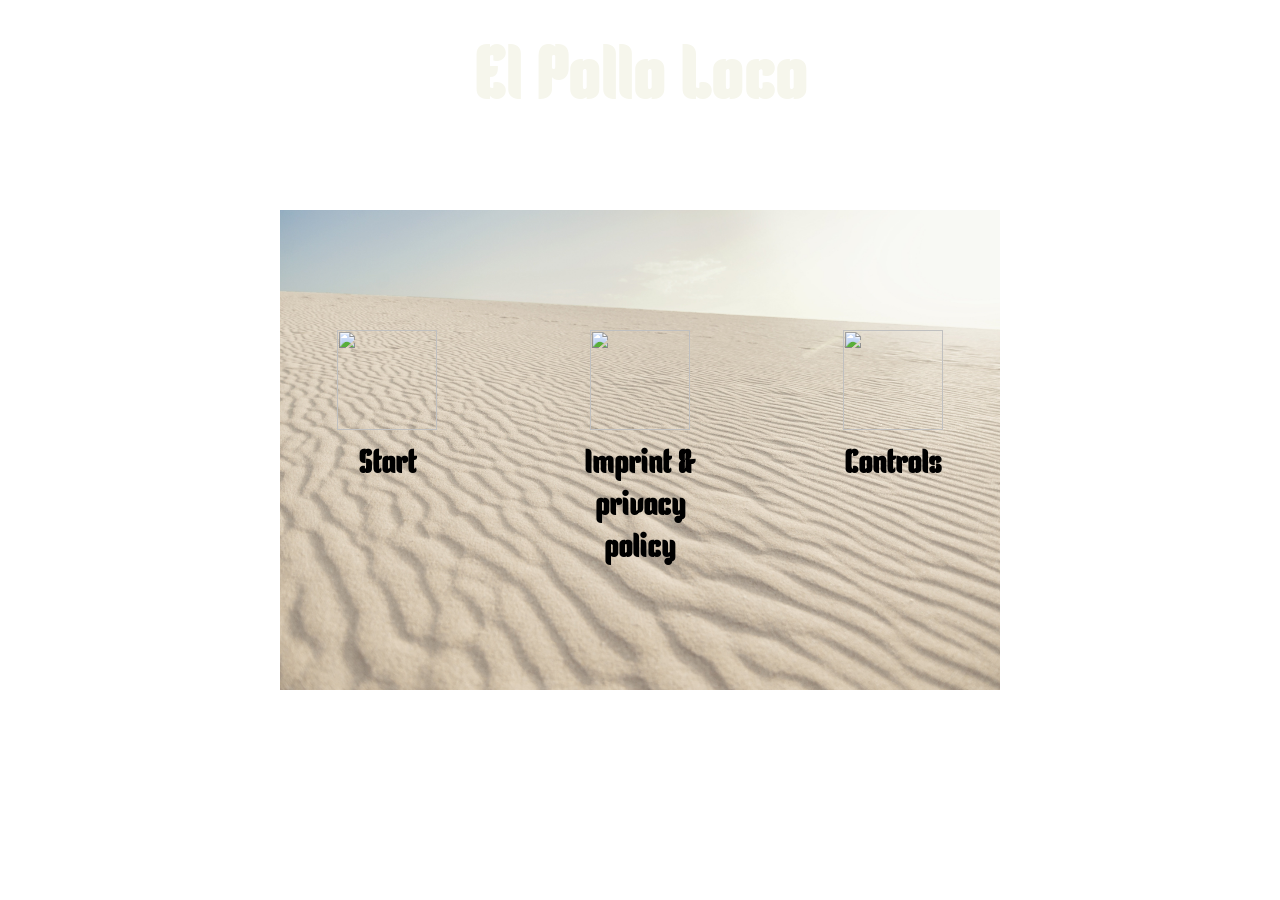
==== index.html @ ccfeca5d "style and bugfixes in progress" ====
<!doctype html>
<html lang="en">
    <head>
        <meta charset="UTF-8" />
        <meta name="viewport" content="width=device-width, initial-scale=1.0" />
        <link rel="stylesheet" href="style.css" />
        <title>El Pollo Loco</title>
        <link
            rel="icon"
            type="image/x-icon"
            href="./img/6_salsa_bottle/1_salsa_bottle_on_ground.png"
        />
        <script type="module" src="./js/game.js"></script>
        <link rel="preconnect" href="https://fonts.googleapis.com" />
        <link rel="preconnect" href="https://fonts.gstatic.com" crossorigin />
        <link
            href="https://fonts.googleapis.com/css2?family=Kenia&display=swap"
            rel="stylesheet"
        />
    </head>
    <body>
        <header>
            <h1>El Pollo Loco</h1>
        </header>

        <main>
            <!-- <section id="canvas-section">
                <canvas id="canvas" width="720" height="480"></canvas>

                <section id="canvas-buttons">
                    <section class="game-buttons">
                        <div id="upper-buttons">
                            <img
                                id="volume-button"
                                onclick="volume()"
                                src="./img/icons/mute.png"
                                alt=""
                            />
                            <img
                                id="mute-button"
                                onclick="mute()"
                                src="./img/icons/volume.png"
                                alt=""
                            />
                            <img
                                id="fullscreenBtn"
                                onclick="fullscreen()"
                                src="./img/icons/fullscreen.png"
                                alt=""
                            />
                        </div>
                    </section>

                    <section id="control-buttons" class="game-buttons">
                        <div id="move-btn">
                            <img
                                id="btn-left"
                                src="./img/icons/arrow-left.png"
                                alt=""
                            />
                            <img
                                id="btn-right"
                                src="./img/icons/arrow-right.png"
                                alt=""
                            />
                        </div>
                        <div id="jump-throw-btn">
                            <img
                                id="btn-up"
                                src="./img/icons/arrow-up.png"
                                alt=""
                            />
                            <img
                                id="btn-throw"
                                src="./img/icons/bottle.png"
                                alt=""
                            />
                        </div>
                    </section>
                </section>

                <dialog class="dialog" id="controls-dialog">
                    <div id="control-data"></div>
                </dialog>

                <dialog class="dialog" id="information-dialog">
                    <div id="information-data"></div>
                </dialog>

                <dialog class="dialog" id="restart-home"></dialog>
            </section>
            

            <section id="start-screen">
                <div class="home-content">
                    <img
                        id="start"
                        class="home-buttons"
                        onclick="start()"
                        src="./img/start-screen/door.png"
                        alt=""
                    />
                    <h4>Start</h4>
                </div>
                <div class="home-content">
                    <img
                        id="imprint"
                        class="home-buttons"
                        onclick="openDialog('information-dialog')"
                        src="./img/start-screen/Signpost2.png"
                        alt=""
                    />
                    <div>
                        <h4>Imprint & privacy policy</h4>
                    </div>
                </div>
                <div class="home-content">
                    <img
                        id="settings"
                        class="home-buttons"
                        onclick="openDialog('controls-dialog')"
                        src="./img/start-screen/wheel.png"
                        alt=""
                    />
                    <h4>Controls</h4>
                </div>
            </section> -->

            <!-- testarea -->
            <section id="canvas-section">
                <canvas id="canvas" width="720" height="480"></canvas>
                <section id="canvas-buttons">
                    <section class="game-buttons">
                        <div id="upper-buttons">
                            <img
                                id="volume-button"
                                onclick="volume()"
                                src="./img/icons/mute.png"
                                alt=""
                            />
                            <img
                                id="mute-button"
                                onclick="mute()"
                                src="./img/icons/volume.png"
                                alt=""
                            />
                            <img
                                id="fullscreenBtn"
                                onclick="fullscreen()"
                                src="./img/icons/fullscreen.png"
                                alt=""
                            />
                        </div>
                    </section>

                    <section id="control-buttons" class="game-buttons">
                        <div id="move-btn">
                            <img
                                id="btn-left"
                                src="./img/icons/arrow-left.png"
                                alt=""
                            />
                            <img
                                id="btn-right"
                                src="./img/icons/arrow-right.png"
                                alt=""
                            />
                        </div>
                        <div id="jump-throw-btn">
                            <img
                                id="btn-up"
                                src="./img/icons/arrow-up.png"
                                alt=""
                            />
                            <img
                                id="btn-throw"
                                src="./img/icons/bottle.png"
                                alt=""
                            />
                        </div>
                    </section>
                </section>

                <section id="start-screen">
                    <div class="home-content">
                        <img
                            id="start"
                            class="home-buttons"
                            onclick="start()"
                            src="./img/start-screen/door.png"
                            alt=""
                        />
                        <h4>Start</h4>
                    </div>
                    <div class="home-content">
                        <img
                            id="imprint"
                            class="home-buttons"
                            onclick="openDialog('information-dialog')"
                            src="./img/start-screen/Signpost2.png"
                            alt=""
                        />
                        <div>
                            <h4>Imprint & privacy policy</h4>
                        </div>
                    </div>
                    <div class="home-content">
                        <img
                            id="settings"
                            class="home-buttons"
                            onclick="openDialog('controls-dialog')"
                            src="./img/start-screen/wheel.png"
                            alt=""
                        />
                        <h4>Controls</h4>
                    </div>
                </section>

                <dialog class="dialog" id="controls-dialog">
                    <div id="control-data"></div>
                </dialog>

                <dialog class="dialog" id="information-dialog">
                    <div id="information-data"></div>
                </dialog>

                <dialog class="dialog" id="restart-home"></dialog>
            </section>
        </main>
    </body>
</html>
---- style.css ----
* {
    margin: 0;
    padding: 0;
    box-sizing: border-box;
    position: relative;
}

header {
    position: absolute;
    top: 30px;
    width: 100%;
    text-align: center;
    z-index: 9999;
    color: #F6F6EC;
}

body {
    width: 100%;
    height: 100dvh;
    display: flex;
    align-items: center;
    justify-content: center;
    flex-direction: column;
    background-image: url("img/desert.png");
    background-repeat: no-repeat;
    background-size: cover;
    font-size: 36px;
    font-family: "Kenia", Arial, Helvetica, sans-serif;
}

main {
    height: 100dvh;
    width: 100%;
    display: flex;
    justify-content: center;
    align-items: center;
}

#canvas-section {
    width: min(100%, 720px); 
    height: min(100dvh, 480px);
    flex-direction: column;
    align-items: center;
    justify-content: center;
    position: relative;
}

#canvas-buttons {
    position: absolute;
    top: 0;
    left: 0;
    display: flex;
    justify-content: space-between;
    flex-direction: column;
    width: 100%;
    height: 100%;
    z-index: 100;
    display: none;
    /* pointer-events: none; */
}

.game-buttons {
    img {
        &:hover {
            cursor: pointer;
            filter: drop-shadow(5px 5px 10px rgba(0, 0, 0, 0.8));
        }
    }
}

#upper-buttons {
    gap: 16px;
    display: flex;
    justify-content: flex-end;
    display: none;
}

#control-buttons {
    /* display: flex; */
    justify-content: space-between;
    display: none;
}

#move-btn{
    margin-left: 48px;
    margin-bottom: 24px;
    display: flex;
    gap: 24px;
}

#jump-throw-btn{
    margin-right: 48px;
    display: flex;
    gap: 24px;

    img{
        width: 39px;
        height: 39px;
    }
}

canvas {
    background-color: black;
    display: block;
    width: inherit;
    height: inherit;
}

#start-screen {
    width: inherit;
    height: inherit;
    background-image: url("./img/start-screen/start-screen.jpg");
    background-size: cover;
    display: flex;
    justify-content: space-around;
    align-items: center;
    gap: 40px;
    position: absolute;
    z-index: 10;
    top: 0;
}

.home-content {
    width: 20%;
    height: 50%;
    text-align: center;
}

h4{
    font-size: clamp(16px, 3.5vw, 32px);
}

.home-buttons {
    width: clamp(40px, 10vw, 100px);
    height: clamp(40px, 10vw, 100px);

    &:hover {
        cursor: pointer;
        filter: drop-shadow(5px 5px 10px rgba(0, 0, 0, 0.8));
    }
}

#volume-button {
    display: none;
}

#mute-button {
    display: block;
}

.dialog {
    width: inherit;
    height: inherit;
    max-width: 100vw; 
    max-height: 100vh;
    background-image: url("./img/start-screen/start-screen.jpg");
    background-size: cover;
    flex-direction: column;
    text-align: center;
    top: 50%;
    left: 50%;
    transform: translate(-50%, -50%);
    border-width: 0;
    overflow-x: hidden;
    z-index: 999;
    padding: clamp(10px, 15vw, 16px);
    margin: 0;

    &:focus{
        outline: none;
    }
}

#restart-home {
    display: none;
    flex-direction: row;
    justify-content: space-around;
    align-items: center;
}

.d-none {
    display: none;
}

#close-container {
    width: 100%;
    display: flex;
    justify-content: flex-end;
}

#close-dialog {
    background: none;
    border: none;
    padding: 10px 10px 0px 0px;

    &:hover {
        cursor: pointer;
    }
}

p {
    font-size: clamp(16px, 2.5vw, 24px);
    font-weight: bold;
}

h2{
   font-size: clamp(24px, 5.5vw, 54px); 
}

h3{
   font-size: clamp(20px, 5.5vw, 48px); 
}

#headline {
    margin-bottom: 24px;
}

#imprint-template {
    margin-bottom: 80px;
}

/* Smartphone Breite */
@media only screen and (max-width: 720px) {
    canvas {
        width: 100vw;
    }

    #canvas-section{
        width: 100vw;
        height: clamp(200px, 60vw, 480px)
    }
}

/* Smartphone Höhe */
@media only screen and (max-height: 720px) {
    canvas {
        height: 100dvh;
    }
    h1 {
        display: none;
    }
}

@media (orientation: landscape) and (pointer: coarse) {
  #canvas-section {
    width: 100dvw;
    height: 100dvh;
  }
}
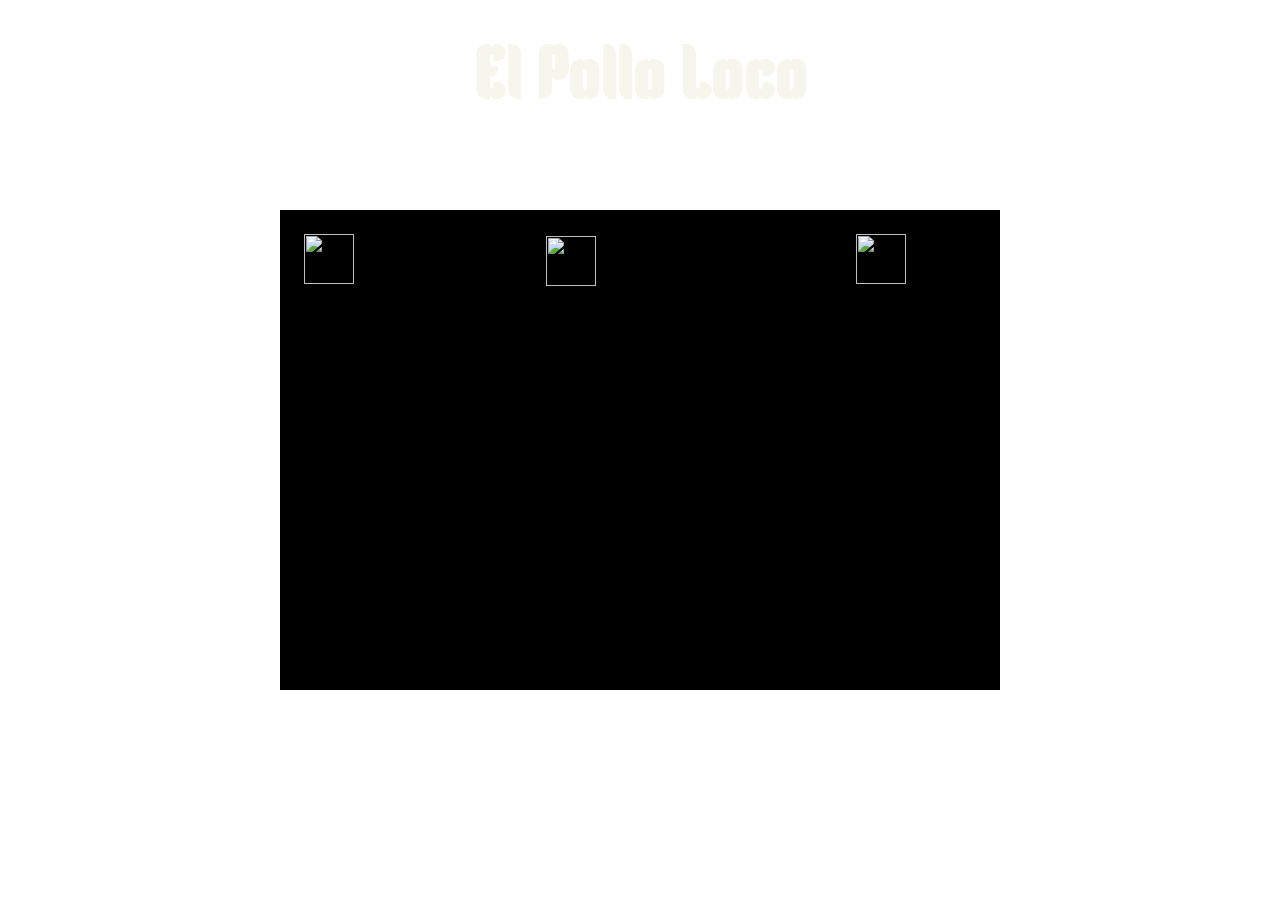
==== commit 443a0ead: "dead code cleaned an js docs writen" ====
--- a/index.html
+++ b/index.html
@@ -24,109 +24,11 @@
         </header>
 
         <main>
-            <!-- <section id="canvas-section">
-                <canvas id="canvas" width="720" height="480"></canvas>
-
-                <section id="canvas-buttons">
-                    <section class="game-buttons">
-                        <div id="upper-buttons">
-                            <img
-                                id="volume-button"
-                                onclick="volume()"
-                                src="./img/icons/mute.png"
-                                alt=""
-                            />
-                            <img
-                                id="mute-button"
-                                onclick="mute()"
-                                src="./img/icons/volume.png"
-                                alt=""
-                            />
-                            <img
-                                id="fullscreenBtn"
-                                onclick="fullscreen()"
-                                src="./img/icons/fullscreen.png"
-                                alt=""
-                            />
-                        </div>
-                    </section>
-
-                    <section id="control-buttons" class="game-buttons">
-                        <div id="move-btn">
-                            <img
-                                id="btn-left"
-                                src="./img/icons/arrow-left.png"
-                                alt=""
-                            />
-                            <img
-                                id="btn-right"
-                                src="./img/icons/arrow-right.png"
-                                alt=""
-                            />
-                        </div>
-                        <div id="jump-throw-btn">
-                            <img
-                                id="btn-up"
-                                src="./img/icons/arrow-up.png"
-                                alt=""
-                            />
-                            <img
-                                id="btn-throw"
-                                src="./img/icons/bottle.png"
-                                alt=""
-                            />
-                        </div>
-                    </section>
-                </section>
-
-                <dialog class="dialog" id="controls-dialog">
-                    <div id="control-data"></div>
-                </dialog>
-
-                <dialog class="dialog" id="information-dialog">
-                    <div id="information-data"></div>
-                </dialog>
-
-                <dialog class="dialog" id="restart-home"></dialog>
-            </section>
-            
-
-            <section id="start-screen">
-                <div class="home-content">
-                    <img
-                        id="start"
-                        class="home-buttons"
-                        onclick="start()"
-                        src="./img/start-screen/door.png"
-                        alt=""
-                    />
-                    <h4>Start</h4>
+            <dialog id="lock-screen">
+                <div>
+                    <img src="./img/icons/turn.png" alt="" />
                 </div>
-                <div class="home-content">
-                    <img
-                        id="imprint"
-                        class="home-buttons"
-                        onclick="openDialog('information-dialog')"
-                        src="./img/start-screen/Signpost2.png"
-                        alt=""
-                    />
-                    <div>
-                        <h4>Imprint & privacy policy</h4>
-                    </div>
-                </div>
-                <div class="home-content">
-                    <img
-                        id="settings"
-                        class="home-buttons"
-                        onclick="openDialog('controls-dialog')"
-                        src="./img/start-screen/wheel.png"
-                        alt=""
-                    />
-                    <h4>Controls</h4>
-                </div>
-            </section> -->
-
-            <!-- testarea -->
+            </dialog>
             <section id="canvas-section">
                 <canvas id="canvas" width="720" height="480"></canvas>
                 <section id="canvas-buttons">
@@ -182,33 +84,39 @@
                 </section>
 
                 <section id="start-screen">
-                    <div class="home-content">
+                    <div class="home-content" onclick="startGame()">
                         <img
                             id="start"
-                            class="home-buttons"
-                            onclick="start()"
+                            class="start-buttons"
                             src="./img/start-screen/door.png"
                             alt=""
                         />
                         <h4>Start</h4>
                     </div>
-                    <div class="home-content">
+                    <div
+                        class="home-content"
+                        onclick="openDialog('information-dialog')"
+                    >
                         <img
                             id="imprint"
-                            class="home-buttons"
-                            onclick="openDialog('information-dialog')"
+                            class="start-buttons"
                             src="./img/start-screen/Signpost2.png"
                             alt=""
                         />
                         <div>
-                            <h4>Imprint & privacy policy</h4>
+                            <h4>
+                                Imprint & <br />
+                                privacy policy
+                            </h4>
                         </div>
                     </div>
-                    <div class="home-content">
+                    <div
+                        class="home-content"
+                        onclick="openDialog('controls-dialog')"
+                    >
                         <img
                             id="settings"
-                            class="home-buttons"
-                            onclick="openDialog('controls-dialog')"
+                            class="start-buttons"
                             src="./img/start-screen/wheel.png"
                             alt=""
                         />
--- a/style.css
+++ b/style.css
@@ -10,8 +10,7 @@
     top: 30px;
     width: 100%;
     text-align: center;
-    z-index: 9999;
-    color: #F6F6EC;
+    color: #f6f6ec;
 }
 
 body {
@@ -36,8 +35,15 @@
     align-items: center;
 }
 
+canvas {
+    background-color: black;
+    display: block;
+    width: inherit;
+    height: inherit;
+}
+
 #canvas-section {
-    width: min(100%, 720px); 
+    width: min(100%, 720px);
     height: min(100dvh, 480px);
     flex-direction: column;
     align-items: center;
@@ -54,9 +60,7 @@
     flex-direction: column;
     width: 100%;
     height: 100%;
-    z-index: 100;
-    display: none;
-    /* pointer-events: none; */
+    z-index: 5;
 }
 
 .game-buttons {
@@ -72,67 +76,58 @@
     gap: 16px;
     display: flex;
     justify-content: flex-end;
-    display: none;
 }
 
 #control-buttons {
-    /* display: flex; */
     justify-content: space-between;
     display: none;
 }
 
-#move-btn{
+#move-btn {
     margin-left: 48px;
     margin-bottom: 24px;
     display: flex;
     gap: 24px;
 }
 
-#jump-throw-btn{
+#jump-throw-btn {
     margin-right: 48px;
     display: flex;
     gap: 24px;
 
-    img{
+    img {
         width: 39px;
         height: 39px;
     }
-}
-
-canvas {
-    background-color: black;
-    display: block;
-    width: inherit;
-    height: inherit;
 }
 
 #start-screen {
     width: inherit;
     height: inherit;
-    background-image: url("./img/start-screen/start-screen.jpg");
+    background-image: url("./img/9_intro_outro_screens/start/startscreen_1.png");
     background-size: cover;
-    display: flex;
-    justify-content: space-around;
-    align-items: center;
-    gap: 40px;
+    background-position: center;
+    display: flex;
+    justify-content: space-between;
+    align-items: flex-start;
     position: absolute;
     z-index: 10;
     top: 0;
+    padding: 0px 24px;
 }
 
 .home-content {
-    width: 20%;
-    height: 50%;
+    display: flex;
+    align-items: center;
+    margin-top: 24px;
     text-align: center;
-}
-
-h4{
-    font-size: clamp(16px, 3.5vw, 32px);
-}
-
-.home-buttons {
-    width: clamp(40px, 10vw, 100px);
-    height: clamp(40px, 10vw, 100px);
+    white-space: nowrap;
+    gap: 8px;
+
+    img {
+        width: 50px;
+        height: 50px;
+    }
 
     &:hover {
         cursor: pointer;
@@ -140,6 +135,61 @@
     }
 }
 
+.start-buttons {
+    display: flex;
+    width: clamp(40px, 10vw, 100px);
+    height: clamp(40px, 10vw, 100px);
+}
+
+.home-buttons {
+    display: flex;
+    width: clamp(40px, 10vw, 100px);
+    height: clamp(40px, 10vw, 100px);
+
+    &:hover {
+        cursor: pointer;
+        filter: drop-shadow(5px 5px 10px rgba(0, 0, 0, 0.8));
+    }
+}
+
+#lock-screen {
+    width: 100vw;
+    height: 100dvh;
+    max-width: 100vw;
+    max-height: 100dvh;
+    border: none;
+    margin: 0;
+    padding: 0;
+    background-color: black;
+    color: white;
+    z-index: 10000;
+
+    div {
+        width: inherit;
+        height: inherit;
+        display: flex;
+        justify-content: center;
+        align-items: center;
+    }
+
+    img {
+        filter: invert(1);
+        width: clamp(150px, 50vw, 250px);
+        height: clamp(200px, 50vw, 300px);
+        rotate: -90deg;
+        animation: rotateAnimation 2s ease-in-out infinite alternate;
+    }
+}
+
+@keyframes rotateAnimation {
+    from {
+        rotate: -90deg;
+    }
+    to {
+        rotate: 0deg;
+    }
+}
+
 #volume-button {
     display: none;
 }
@@ -151,8 +201,9 @@
 .dialog {
     width: inherit;
     height: inherit;
-    max-width: 100vw; 
+    max-width: 100vw;
     max-height: 100vh;
+    background: grey;
     background-image: url("./img/start-screen/start-screen.jpg");
     background-size: cover;
     flex-direction: column;
@@ -162,24 +213,19 @@
     transform: translate(-50%, -50%);
     border-width: 0;
     overflow-x: hidden;
-    z-index: 999;
+    z-index: 15;
     padding: clamp(10px, 15vw, 16px);
     margin: 0;
 
-    &:focus{
+    &:focus {
         outline: none;
     }
 }
 
 #restart-home {
-    display: none;
     flex-direction: row;
     justify-content: space-around;
     align-items: center;
-}
-
-.d-none {
-    display: none;
 }
 
 #close-container {
@@ -198,52 +244,70 @@
     }
 }
 
+#headline {
+    margin-bottom: 24px;
+}
+
+#imprint-template {
+    margin-bottom: 80px;
+}
+
 p {
     font-size: clamp(16px, 2.5vw, 24px);
     font-weight: bold;
 }
 
-h2{
-   font-size: clamp(24px, 5.5vw, 54px); 
-}
-
-h3{
-   font-size: clamp(20px, 5.5vw, 48px); 
-}
-
-#headline {
-    margin-bottom: 24px;
-}
-
-#imprint-template {
-    margin-bottom: 80px;
-}
-
-/* Smartphone Breite */
+h1 {
+    font-size: clamp(50px, 7vw, 72px);
+}
+
+h2 {
+    font-size: clamp(24px, 5.5vw, 54px);
+}
+
+h3 {
+    font-size: clamp(20px, 5.5vw, 48px);
+}
+
+h4 {
+    font-size: clamp(16px, 3.5vw, 20px);
+}
+
 @media only screen and (max-width: 720px) {
     canvas {
-        width: 100vw;
-    }
-
-    #canvas-section{
-        width: 100vw;
-        height: clamp(200px, 60vw, 480px)
-    }
-}
-
-/* Smartphone Höhe */
+        width: 100dvw;
+    }
+
+    #control-buttons {
+        display: flex;
+    }
+
+    #fullscreenBtn {
+        display: none;
+    }
+}
+
 @media only screen and (max-height: 720px) {
-    canvas {
-        height: 100dvh;
-    }
     h1 {
         display: none;
     }
 }
 
 @media (orientation: landscape) and (pointer: coarse) {
-  #canvas-section {
-    width: 100dvw;
-    height: 100dvh;
-  }
-}
+    @media only screen and (max-height: 500px) {
+        #canvas-section {
+            width: 100dvw;
+            height: 100dvh;
+        }
+
+        #control-buttons {
+            display: flex;
+        }
+    }
+
+    @media only screen and (max-width: 900px) {
+        #canvas-section {
+            width: 100dvw;
+        }
+    }
+}
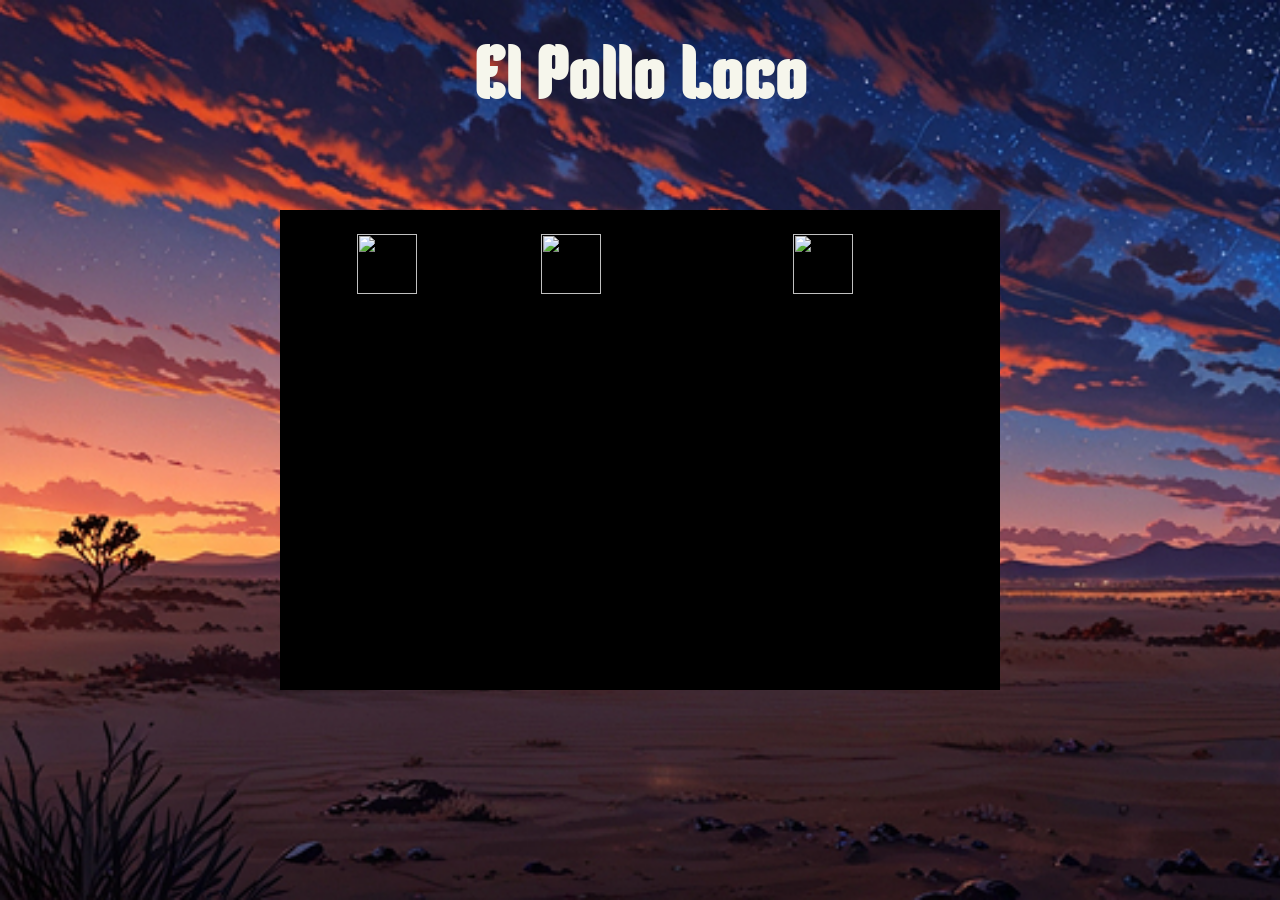
==== commit 607066c8: "bugfixes dialog, movement - collision in progress" ====
--- a/index.html
+++ b/index.html
@@ -25,10 +25,9 @@
 
         <main>
             <dialog id="lock-screen">
-                <div>
-                    <img src="./img/icons/turn.png" alt="" />
-                </div>
+                <img src="./img/icons/turn.png" alt="" />
             </dialog>
+
             <section id="canvas-section">
                 <canvas id="canvas" width="720" height="480"></canvas>
                 <section id="canvas-buttons">
--- a/style.css
+++ b/style.css
@@ -25,6 +25,7 @@
     background-size: cover;
     font-size: 36px;
     font-family: "Kenia", Arial, Helvetica, sans-serif;
+    overflow: hidden;
 }
 
 main {
@@ -33,6 +34,7 @@
     display: flex;
     justify-content: center;
     align-items: center;
+    overflow: hidden;
 }
 
 canvas {
@@ -108,12 +110,11 @@
     background-size: cover;
     background-position: center;
     display: flex;
-    justify-content: space-between;
+    justify-content: space-evenly;
     align-items: flex-start;
     position: absolute;
     z-index: 10;
     top: 0;
-    padding: 0px 24px;
 }
 
 .home-content {
@@ -125,8 +126,8 @@
     gap: 8px;
 
     img {
-        width: 50px;
-        height: 50px;
+       width: clamp(50px, 5vw, 60px);
+height: clamp(50px, 5vw, 60px); 
     }
 
     &:hover {
@@ -153,7 +154,8 @@
 }
 
 #lock-screen {
-    width: 100vw;
+    position: absolute;
+    width: 100dvw;
     height: 100dvh;
     max-width: 100vw;
     max-height: 100dvh;
@@ -162,15 +164,10 @@
     padding: 0;
     background-color: black;
     color: white;
-    z-index: 10000;
-
-    div {
-        width: inherit;
-        height: inherit;
-        display: flex;
-        justify-content: center;
-        align-items: center;
-    }
+    z-index: 999;
+    justify-content: center;
+    align-items: center;
+    display: none;
 
     img {
         filter: invert(1);
@@ -188,14 +185,6 @@
     to {
         rotate: 0deg;
     }
-}
-
-#volume-button {
-    display: none;
-}
-
-#mute-button {
-    display: block;
 }
 
 .dialog {
@@ -214,8 +203,9 @@
     border-width: 0;
     overflow-x: hidden;
     z-index: 15;
-    padding: clamp(10px, 15vw, 16px);
+    padding: 16px clamp(10px, 15vw, 32px);
     margin: 0;
+    font-family: "Arial Black", sans-serif;
 
     &:focus {
         outline: none;
@@ -244,8 +234,17 @@
     }
 }
 
-#headline {
-    margin-bottom: 24px;
+#controls-headline {
+    background: linear-gradient(
+        to bottom,
+        #fff000 0%,
+        #ff9a00 60%,
+        #e65c00 100%
+    );
+    -webkit-background-clip: text;
+    background-clip: text;
+    -webkit-text-fill-color: transparent;
+    -webkit-text-stroke: 2px black;
 }
 
 #imprint-template {
@@ -263,14 +262,20 @@
 
 h2 {
     font-size: clamp(24px, 5.5vw, 54px);
+    margin-top: 16px;
 }
 
 h3 {
-    font-size: clamp(20px, 5.5vw, 48px);
+    font-size: clamp(20px, 5.5vw, 40px);
 }
 
 h4 {
     font-size: clamp(16px, 3.5vw, 20px);
+}
+
+li {
+    font-size: clamp(16px, 2.5vw, 24px);
+    font-weight: bold;
 }
 
 @media only screen and (max-width: 720px) {
@@ -293,21 +298,15 @@
     }
 }
 
-@media (orientation: landscape) and (pointer: coarse) {
-    @media only screen and (max-height: 500px) {
-        #canvas-section {
-            width: 100dvw;
-            height: 100dvh;
-        }
-
-        #control-buttons {
-            display: flex;
-        }
-    }
-
-    @media only screen and (max-width: 900px) {
-        #canvas-section {
-            width: 100dvw;
-        }
-    }
-}
+@media screen and (orientation: landscape) and (pointer: coarse) and (max-height: 810px) {
+    #canvas-section {
+        width: 100dvw;
+        height: 100dvh;
+        max-width: 100dvw;
+        max-height: 100dvh;
+    }
+
+    #control-buttons {
+        display: flex;
+    }
+}
